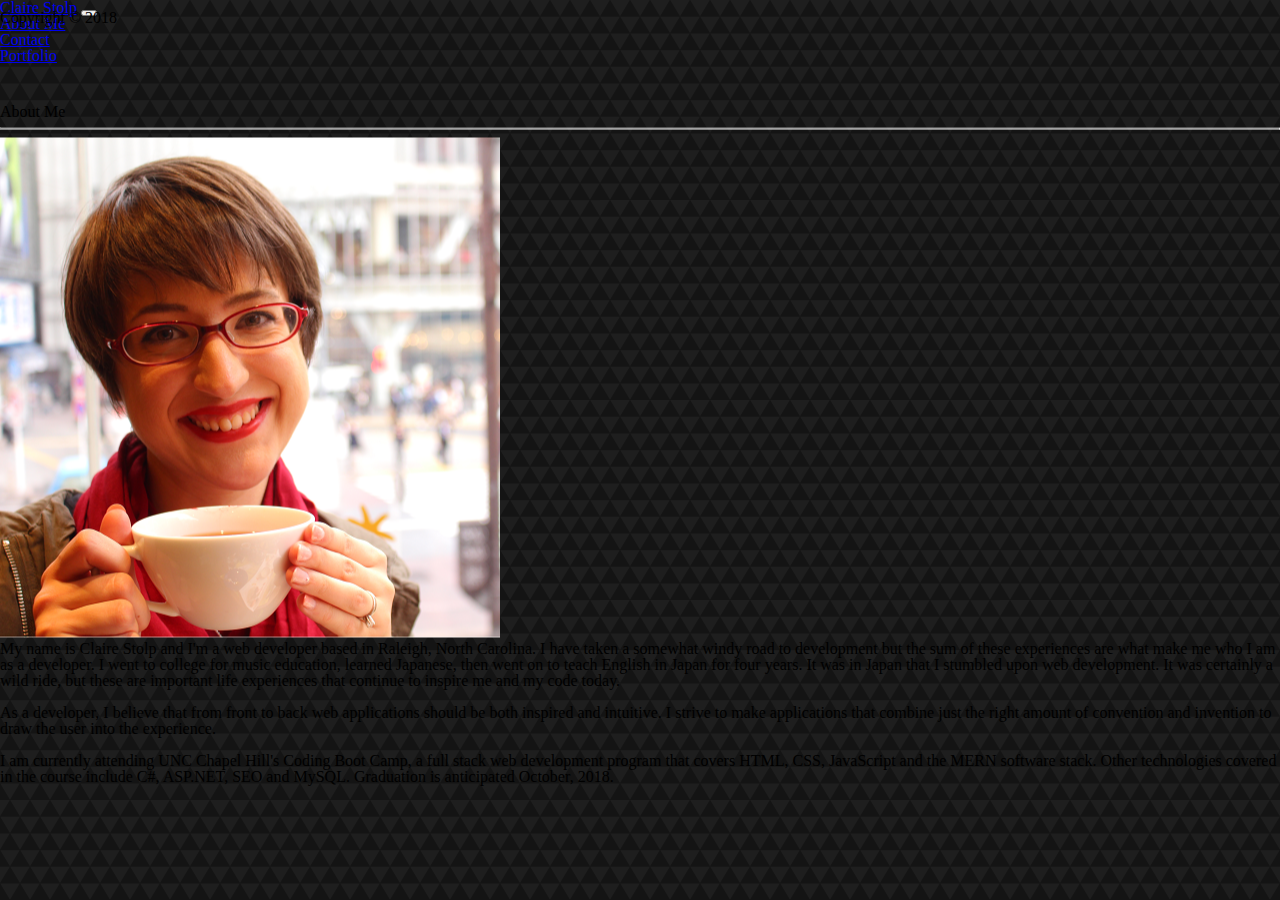
==== index.html @ d30d2814 "created and styled index.html contact.html portfolio.html with bootstrap" ====
<!DOCTYPE html>
<html lang="en" dir="ltr">

<head>
  <meta charset="utf-8">
  <meta name="viewport" content="width=device-width, initial-scale=1">
  <title>Claire Stolp's Portfolio</title>
  <link rel="stylesheet" href="assets/css/reset.css">
  <link rel="stylesheet" href="https://stackpath.bootstrapcdn.com/bootstrap/4.1.0/css/bootstrap.min.css" integrity="sha384-9gVQ4dYFwwWSjIDZnLEWnxCjeSWFphJiwGPXr1jddIhOegiu1FwO5qRGvFXOdJZ4" crossorigin="anonymous">
  <link rel="stylesheet" href="https://use.fontawesome.com/releases/v5.0.10/css/all.css" integrity="sha384-+d0P83n9kaQMCwj8F4RJB66tzIwOKmrdb46+porD/OvrJ+37WqIM7UoBtwHO6Nlg" crossorigin="anonymous">
  <link rel="stylesheet" href="assets/css/bootstrap-style.css">
</head>

<body>
  <header>
    <nav class="navbar navbar-expand-lg navbar-light bg-light">
      <a class="navbar-brand" href="index.html">Claire Stolp</a>
      <button class="navbar-toggler" type="button" data-toggle="collapse" data-target="#navbarNav" aria-controls="navbarNav" aria-expanded="false" aria-label="Toggle navigation">
            <span class="navbar-toggler-icon"></span>
        </button>
      <div class="collapse navbar-collapse justify-content-end" id="navbarNav">
        <ul class="nav">
          <li class="nav-item">
            <a class="nav-link" href="index.html">About Me</a>
          </li>
          <li class="nav-item">
            <a class="nav-link" href="contact.html">Contact</a>
          </li>
          <li class="nav-item">
            <a class="nav-link" href="portfolio.html">Portfolio</a>
          </li>
        </ul>
      </div>
    </nav>
  </header>

  <div class="container">
    <div class="wrapper">
      <section class="bg-light m-3 p-5 vertically-centered">
        <div class="row">
          <div class="col-md-12">
            <h2>About Me</h2>
            <hr>
          </div>
          <div class="col-md-3">
            <img id="profile" class="img-fluid" src="assets/images/profile.png" alt="Claire Stolp Profile">
          </div>
          <div class="col-md-9">
            <p class="tab">
              My name is Claire Stolp and I'm a web developer based in Raleigh, North Carolina. I have taken a somewhat windy road to development but the sum of these experiences are what make me who I am as a developer. I went to college for music education,
              learned Japanese, then went on to teach English in Japan for four years. It was in Japan that I stumbled upon web development. It was certainly a wild ride, but these are important life experiences that continue to inspire me and my code today.
            </p>
            <br>
            <p class="tab">
              As a developer, I believe that from front to back web applications should be both inspired and intuitive. I strive to make applications that combine just the right amount of convention and invention to draw the user into the experience.
            </p>
            <br>
            <p class="tab">
              I am currently attending UNC Chapel Hill's Coding Boot Camp, a full stack web development program that covers HTML, CSS, JavaScript and the MERN software stack. Other technologies covered in the course include C#, ASP.NET, SEO and MySQL. Graduation is
              anticipated October, 2018.
            </p>
          </div>
        </div>
      </section>
    </div>

    <footer class="fixed-bottom text-center bg-light">
      <i class="fab fa-github"></i>
      <i class="fab fa-linkedin"></i>
      <br>
      Copyright &copy; 2018
    </footer>
  </div>

</body>

</html>
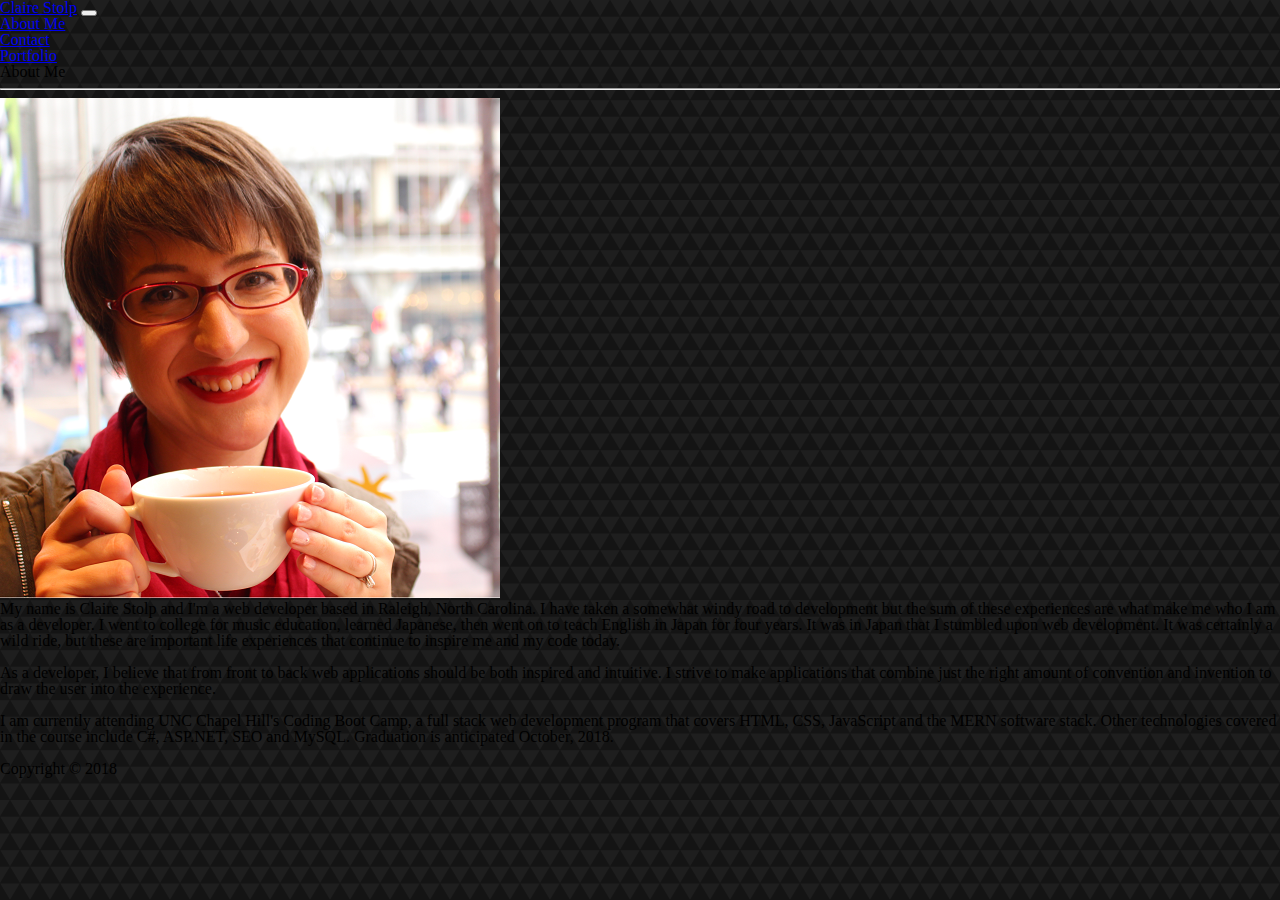
==== commit bdb9d79d: "fixed position issues" ====
--- a/index.html
+++ b/index.html
@@ -36,7 +36,7 @@
 
   <div class="container">
     <div class="wrapper">
-      <section class="bg-light m-3 p-5 vertically-centered">
+      <section class="bg-light m-3 p-5">
         <div class="row">
           <div class="col-md-12">
             <h2>About Me</h2>
@@ -62,6 +62,7 @@
           </div>
         </div>
       </section>
+      <div class="push"></div>
     </div>
 
     <footer class="fixed-bottom text-center bg-light">
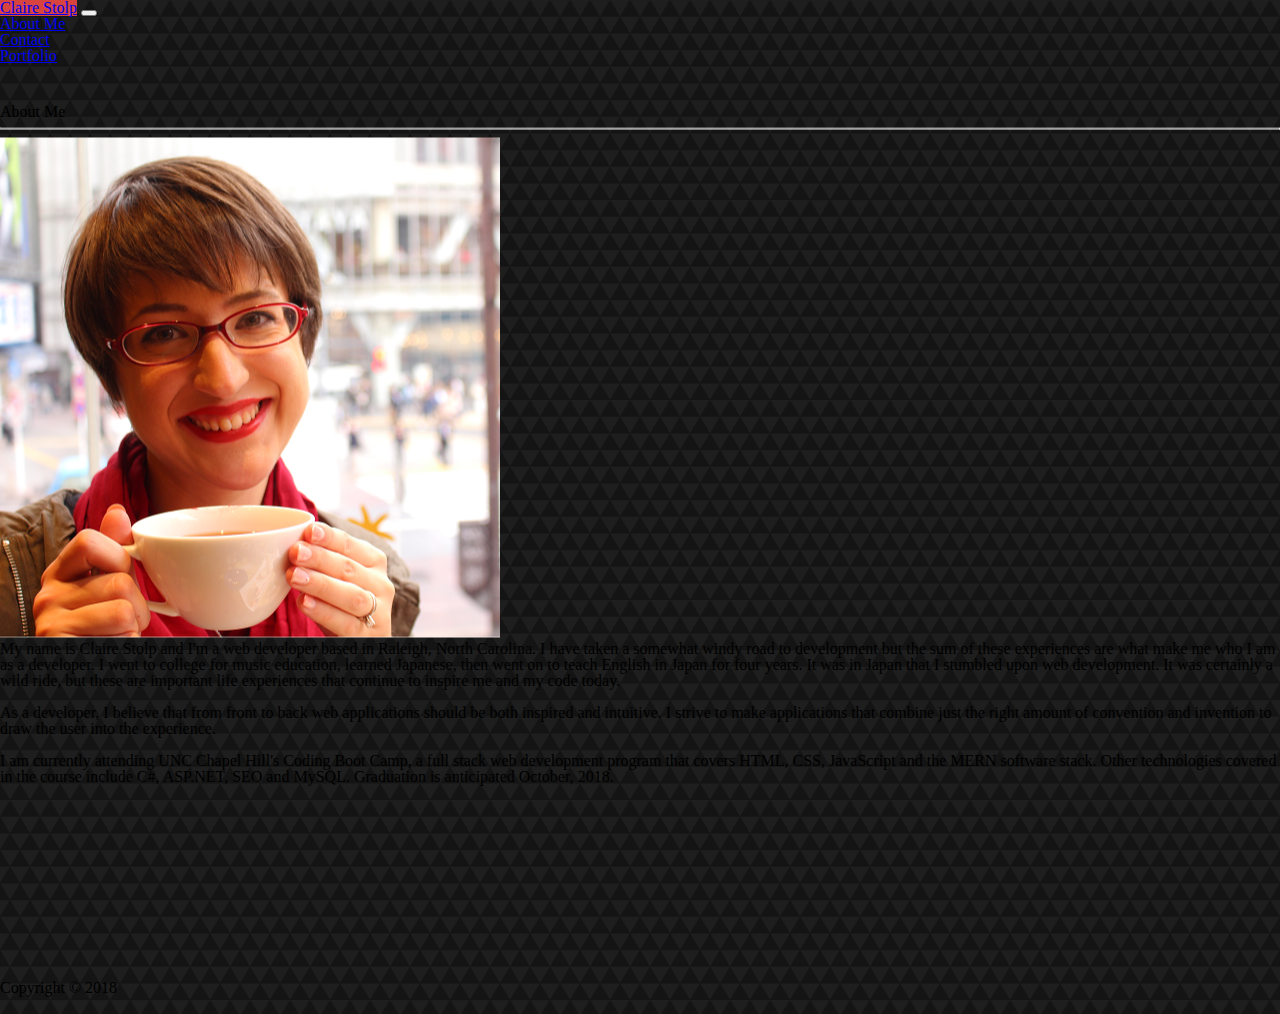
==== commit 464348ca: "finished styling positioning still has bugs" ====
--- a/index.html
+++ b/index.html
@@ -13,8 +13,8 @@
 
 <body>
   <header>
-    <nav class="navbar navbar-expand-lg navbar-light bg-light">
-      <a class="navbar-brand" href="index.html">Claire Stolp</a>
+    <nav class="navbar navbar-expand-lg navbar-light bg-light p-0">
+      <a class="navbar-brand p-2 my-0 mx-5 text-white bg-red" href="index.html">Claire Stolp</a>
       <button class="navbar-toggler" type="button" data-toggle="collapse" data-target="#navbarNav" aria-controls="navbarNav" aria-expanded="false" aria-label="Toggle navigation">
             <span class="navbar-toggler-icon"></span>
         </button>
@@ -35,7 +35,7 @@
   </header>
 
   <div class="container">
-    <div class="wrapper">
+    <div class="wrapper vertically-centered">
       <section class="bg-light m-3 p-5">
         <div class="row">
           <div class="col-md-12">
@@ -64,14 +64,15 @@
       </section>
       <div class="push"></div>
     </div>
+  </div>
 
     <footer class="fixed-bottom text-center bg-light">
-      <i class="fab fa-github"></i>
-      <i class="fab fa-linkedin"></i>
+      <a target="_blank" href="https://github.com/clairestolp"><i class="fab fa-github"></i></a>
+      <a target="_blank" href="https://www.linkedin.com/in/claire-stolp/"><i class="fab fa-linkedin"></i></a>
       <br>
       Copyright &copy; 2018
     </footer>
-  </div>
+
 
 </body>
 
